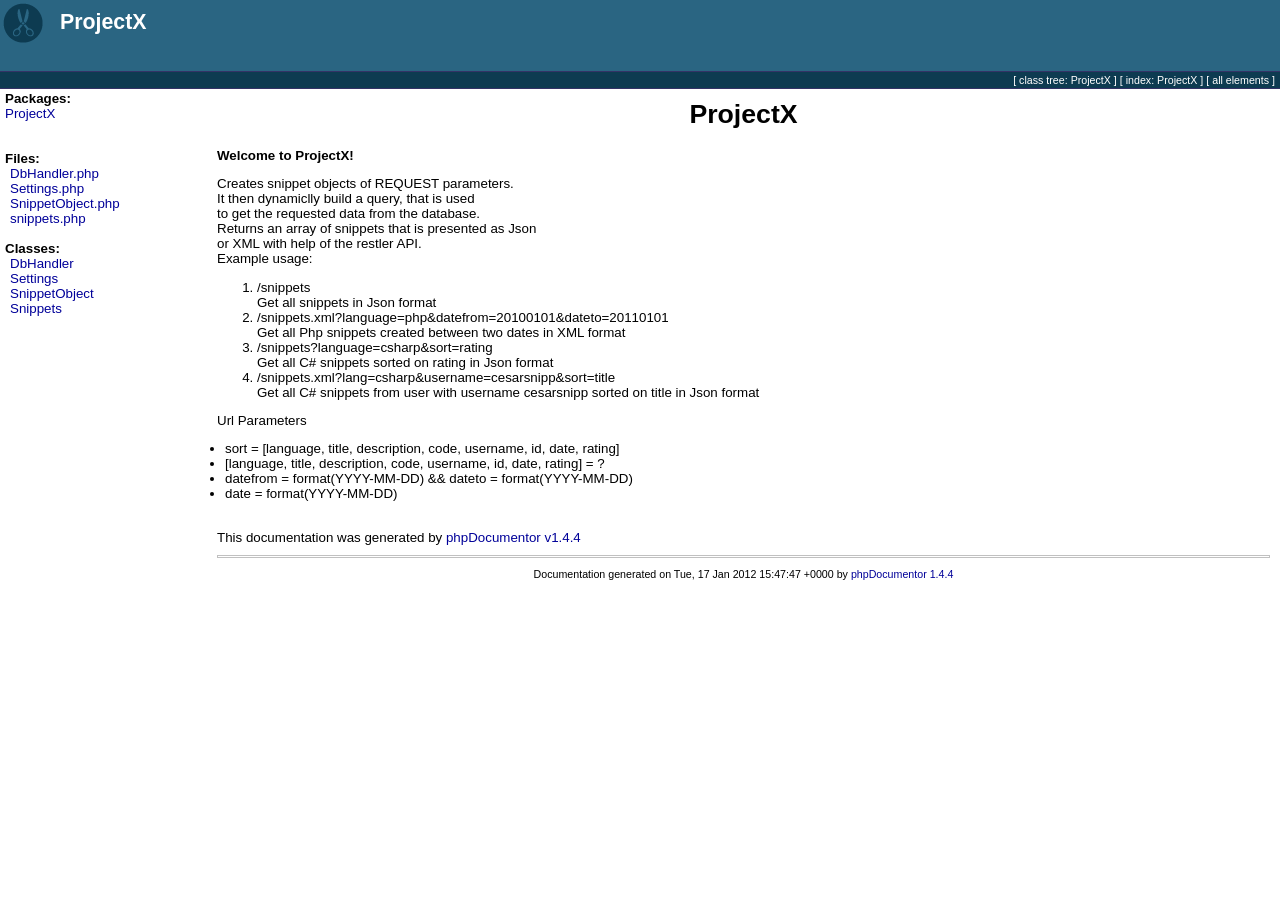
==== api/doc/index.html @ b9aeefb5 "Merge 1482326b5a8d791a7873bf4177b9079276017e6a into 828e2613642689c3f57d7b77e7cf5d850100e8f7" ====
<html>
<head>
<title>ProjectX</title>
<link rel="stylesheet" type="text/css" href="media/style.css">
</head>
<body>

<table border="0" cellspacing="0" cellpadding="0" height="48" width="100%">
  <tr>
    <td class="header_top">ProjectX</td>
  </tr>
  <tr><td class="header_line"><img src="media/empty.png" width="1" height="1" border="0" alt=""  /></td></tr>
  <tr>
    <td class="header_menu">
        
                                    
                              		  [ <a href="classtrees_ProjectX.html" class="menu">class tree: ProjectX</a> ]
		  [ <a href="elementindex_ProjectX.html" class="menu">index: ProjectX</a> ]
		  	    [ <a href="elementindex.html" class="menu">all elements</a> ]
    </td>
  </tr>
  <tr><td class="header_line"><img src="media/empty.png" width="1" height="1" border="0" alt=""  /></td></tr>
</table>

<table width="100%" border="0" cellpadding="0" cellspacing="0">
  <tr valign="top">
    <td width="200" class="menu">
      <b>Packages:</b><br />
              <a href="li_ProjectX.html">ProjectX</a><br />
            <br /><br />
                        <b>Files:</b><br />
      	  <div class="package">
			<a href="ProjectX/_helpers---DbHandler.php.html">		DbHandler.php
		</a><br>
			<a href="ProjectX/_helpers---Settings.php.html">		Settings.php
		</a><br>
			<a href="ProjectX/_models---SnippetObject.php.html">		SnippetObject.php
		</a><br>
			<a href="ProjectX/_models---snippets.php.html">		snippets.php
		</a><br>
	  </div><br />
      
      
            <b>Classes:</b><br />
        <div class="package">
		    		<a href="ProjectX/DbHandler.html">DbHandler</a><br />
	    		<a href="ProjectX/Settings.html">Settings</a><br />
	    		<a href="ProjectX/SnippetObject.html">SnippetObject</a><br />
	    		<a href="ProjectX/Snippets.html">Snippets</a><br />
	  </div>
                </td>
    <td>
      <table cellpadding="10" cellspacing="0" width="100%" border="0"><tr><td valign="top">

<div align="center"><h1>ProjectX</h1></div>
<b>Welcome to ProjectX!</b><br />
<p>Creates snippet objects of REQUEST parameters.<br/>
It then dynamiclly build a query, that is used<br/>  
to get the requested data from the database.<br/>
Returns an array of snippets that is presented as Json<br/>
or XML with help of the restler API.<br/>
Example usage:</p>

<ol>
     <li>   
         /snippets<br/>
         Get all snippets in Json format
     </li> 
     <li>
         /snippets.xml?language=php&datefrom=20100101&dateto=20110101<br/>
         Get all Php snippets created between two dates in XML format<br/>
     </li>  
     <li>
         /snippets?language=csharp&sort=rating<br/>
         Get all C# snippets sorted on rating in Json format
     </li>     
     <li>
         /snippets.xml?lang=csharp&username=cesarsnipp&sort=title<br/>
         Get all C# snippets from user with username cesarsnipp sorted on title in Json format
     </li>     
</ol> 

<p>Url Parameters</p>
<ul>
     <li>sort = [language, title, description, code, username, id, date, rating]</li>
     <li>[language, title, description, code, username, id, date, rating] = ?</li>
     <li>datefrom = format(YYYY-MM-DD) && dateto = format(YYYY-MM-DD)</li>
     <li>date = format(YYYY-MM-DD)</li>
</ul>
<br />
This documentation was generated by <a href="http://www.phpdoc.org">phpDocumentor v1.4.4</a><br />
        <div class="credit">
		    <hr />
		    Documentation generated on Tue, 17 Jan 2012 15:47:47 +0000 by <a href="http://www.phpdoc.org">phpDocumentor 1.4.4</a>
	      </div>
      </td></tr></table>
    </td>
  </tr>
</table>

</body>
</html>
---- api/doc/media/style.css ----
.php {
	padding: 1em;
}
.php-src { font-family: 'Courier New', Courier, monospace; font-weight: normal; }

body
{
  color:              #000000;
  background-color:   #ffffff;
  background-image:   url("background.png");
  background-repeat:  repeat-y;
  font-family:        tahoma, verdana, arial, sans-serif;
  font-size:          10pt;
  margin:             0;
  padding:            0;
}

a
{
  color:              #000099;
  background-color:   transparent;
  text-decoration:    none;
}

a:hover
{
  text-decoration:    underline;
}

a.menu
{
  color:              #ffffff;
  background-color:   transparent;
}

td
{
  font-size:          10pt;
}

td.header_top
{
  color:              #ffffff;
  background-image:url('logo.png');
  background-repeat:no-repeat;
  background-color:   #2A6582;
  font-size:          16pt;
  font-weight:        bold;
  text-align:         left;
  padding:            10px 0 36px 60px;
}

td.header_line
{
  color:              #ffffff;
  background-color:   #333366;
}

td.header_menu
{
  color:              #ffffff;
  background-color:   #0D3B51;
  font-size:          8pt;
  text-align:         right;
  padding:            2px;
  padding-right:      5px;
}

td.menu
{
  padding:            2px;
  padding-left:       5px;
}

td.code_border
{
  color:              #000000;
  background-color:   #c0c0c0;
}

td.code
{
  color:              #000000;
  background-color:   #f0f0f0;
}

td.type
{
  font-style:         italic;
}

div.credit
{
  font-size:          8pt;
  text-align:         center;
}

div.package
{
  padding-left:       5px;
}

div.tags
{
  padding-left:       15px;
}

div.function
{
  padding-left:       15px;
}

div.top
{
  font-size:          8pt;
}

div.warning
{
  color:              #ff0000;
  background-color:   transparent;
}

div.description
{
  padding-left:       15px;
}

hr
{
  height:             1px;
  border-style:       solid;
  border-color:       #c0c0c0;
  margin-top:         10px;
  margin-bottom:      10px;
}

span.smalllinenumber
{
  font-size:          8pt;
}

ul {
	margin-left:		0px;
	padding-left:		8px;
}
/* Syntax highlighting */

.src-code { background-color: #f5f5f5; border: 1px solid #ccc9a4; padding: 0 0 0 1em; margin : 0px;
            font-family: 'Courier New', Courier, monospace; font-weight: normal; }
.src-line {  font-family: 'Courier New', Courier, monospace; font-weight: normal; }

.src-comm { color: green; }
.src-id {  }
.src-inc { color: #0000FF; }
.src-key { color: #0000FF; }
.src-num { color: #CC0000; }
.src-str { color: #66cccc; }
.src-sym { font-weight: bold; }
.src-var { }

.src-php { font-weight: bold; }

.src-doc { color: #009999 }
.src-doc-close-template { color: #0000FF }
.src-doc-coretag { color: #0099FF; font-weight: bold }
.src-doc-inlinetag { color: #0099FF }
.src-doc-internal { color: #6699cc }
.src-doc-tag { color: #0080CC }
.src-doc-template { color: #0000FF }
.src-doc-type { font-style: italic }
.src-doc-var { font-style: italic }

.tute-tag { color: #009999 }
.tute-attribute-name { color: #0000FF }
.tute-attribute-value { color: #0099FF }
.tute-entity { font-weight: bold; }
.tute-comment { font-style: italic }
.tute-inline-tag { color: #636311; font-weight: bold }

/* tutorial */

.authors {  }
.author { font-style: italic; font-weight: bold }
.author-blurb { margin: .5em 0em .5em 2em; font-size: 85%; font-weight: normal; font-style: normal }
.example { border: 1px dashed #999999; background-color: #EEEEEE; padding: .5em; }
.listing { border: 1px dashed #999999; background-color: #EEEEEE; padding: .5em; white-space: nowrap; }
.release-info { font-size: 85%; font-style: italic; margin: 1em 0em }
.ref-title-box {  }
.ref-title {  }
.ref-purpose { font-style: italic; color: #666666 }
.ref-synopsis {  }
.title { font-weight: bold; margin: 1em 0em 0em 0em; padding: .25em; border: 2px solid #999999; background-color: #9999CC  }
.cmd-synopsis { margin: 1em 0em }
.cmd-title { font-weight: bold }
.toc { margin-left: 2em; padding-left: 0em }
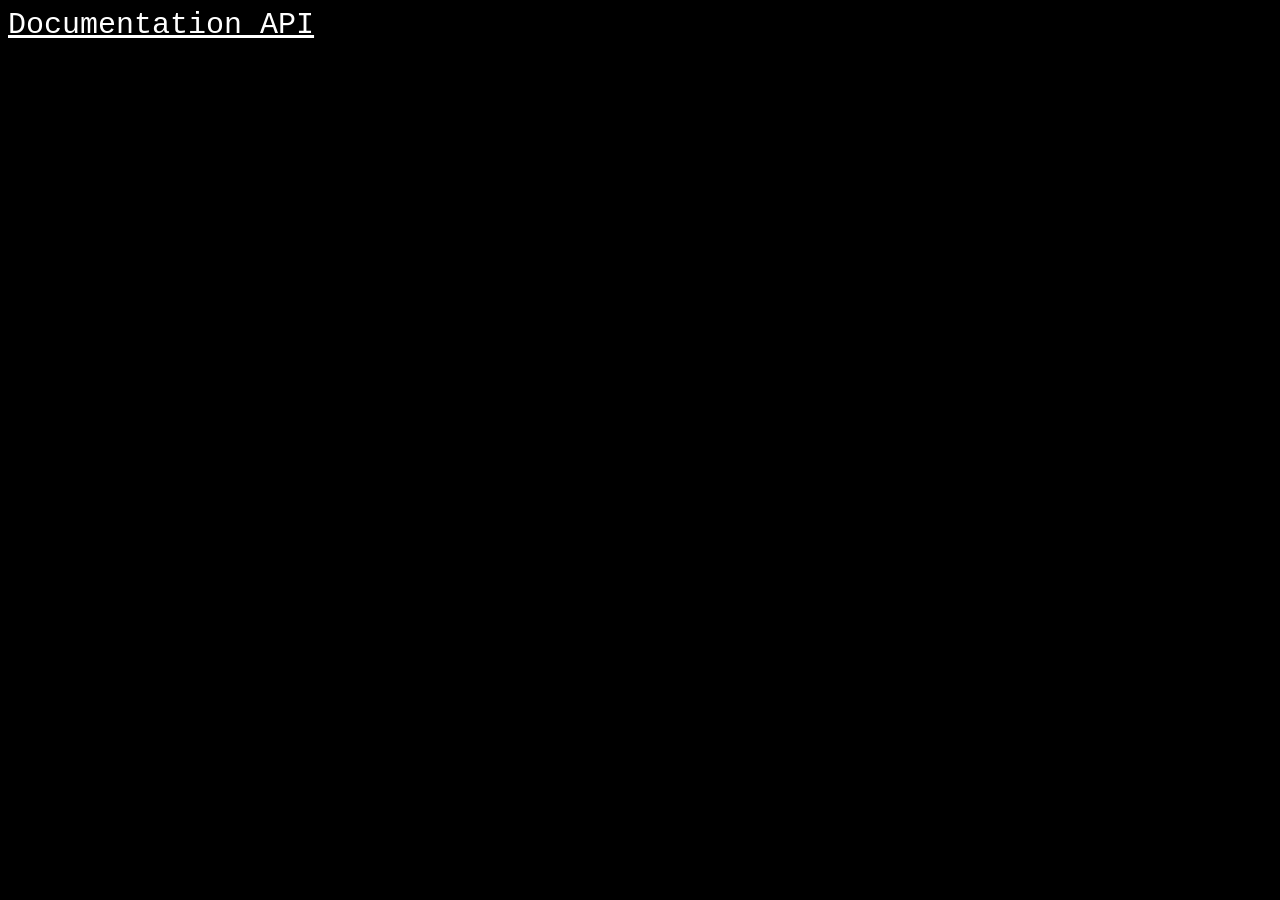
==== commit 94d87198: "Merge dcc9b3f78046234ea425af93a7553a409d6dc7de into 1956017597045308c79f4427cd8d9e53ddeb753a" ====
--- a/api/doc/index.html
+++ b/api/doc/index.html
@@ -1,102 +1,14 @@
-<html>
+<!DOCTYPE HTML>
+<html lang="en-US">
 <head>
-<title>ProjectX</title>
-<link rel="stylesheet" type="text/css" href="media/style.css">
+	<meta charset="UTF-8">
+	<title>Documentation API</title>
+	<style type="text/css">
+	body{background:black;}
+	a{font-size:30px; font-family:"courier new"; color:white;}
+</style>
 </head>
 <body>
-
-<table border="0" cellspacing="0" cellpadding="0" height="48" width="100%">
-  <tr>
-    <td class="header_top">ProjectX</td>
-  </tr>
-  <tr><td class="header_line"><img src="media/empty.png" width="1" height="1" border="0" alt=""  /></td></tr>
-  <tr>
-    <td class="header_menu">
-        
-                                    
-                              		  [ <a href="classtrees_ProjectX.html" class="menu">class tree: ProjectX</a> ]
-		  [ <a href="elementindex_ProjectX.html" class="menu">index: ProjectX</a> ]
-		  	    [ <a href="elementindex.html" class="menu">all elements</a> ]
-    </td>
-  </tr>
-  <tr><td class="header_line"><img src="media/empty.png" width="1" height="1" border="0" alt=""  /></td></tr>
-</table>
-
-<table width="100%" border="0" cellpadding="0" cellspacing="0">
-  <tr valign="top">
-    <td width="200" class="menu">
-      <b>Packages:</b><br />
-              <a href="li_ProjectX.html">ProjectX</a><br />
-            <br /><br />
-                        <b>Files:</b><br />
-      	  <div class="package">
-			<a href="ProjectX/_helpers---DbHandler.php.html">		DbHandler.php
-		</a><br>
-			<a href="ProjectX/_helpers---Settings.php.html">		Settings.php
-		</a><br>
-			<a href="ProjectX/_models---SnippetObject.php.html">		SnippetObject.php
-		</a><br>
-			<a href="ProjectX/_models---snippets.php.html">		snippets.php
-		</a><br>
-	  </div><br />
-      
-      
-            <b>Classes:</b><br />
-        <div class="package">
-		    		<a href="ProjectX/DbHandler.html">DbHandler</a><br />
-	    		<a href="ProjectX/Settings.html">Settings</a><br />
-	    		<a href="ProjectX/SnippetObject.html">SnippetObject</a><br />
-	    		<a href="ProjectX/Snippets.html">Snippets</a><br />
-	  </div>
-                </td>
-    <td>
-      <table cellpadding="10" cellspacing="0" width="100%" border="0"><tr><td valign="top">
-
-<div align="center"><h1>ProjectX</h1></div>
-<b>Welcome to ProjectX!</b><br />
-<p>Creates snippet objects of REQUEST parameters.<br/>
-It then dynamiclly build a query, that is used<br/>  
-to get the requested data from the database.<br/>
-Returns an array of snippets that is presented as Json<br/>
-or XML with help of the restler API.<br/>
-Example usage:</p>
-
-<ol>
-     <li>   
-         /snippets<br/>
-         Get all snippets in Json format
-     </li> 
-     <li>
-         /snippets.xml?language=php&datefrom=20100101&dateto=20110101<br/>
-         Get all Php snippets created between two dates in XML format<br/>
-     </li>  
-     <li>
-         /snippets?language=csharp&sort=rating<br/>
-         Get all C# snippets sorted on rating in Json format
-     </li>     
-     <li>
-         /snippets.xml?lang=csharp&username=cesarsnipp&sort=title<br/>
-         Get all C# snippets from user with username cesarsnipp sorted on title in Json format
-     </li>     
-</ol> 
-
-<p>Url Parameters</p>
-<ul>
-     <li>sort = [language, title, description, code, username, id, date, rating]</li>
-     <li>[language, title, description, code, username, id, date, rating] = ?</li>
-     <li>datefrom = format(YYYY-MM-DD) && dateto = format(YYYY-MM-DD)</li>
-     <li>date = format(YYYY-MM-DD)</li>
-</ul>
-<br />
-This documentation was generated by <a href="http://www.phpdoc.org">phpDocumentor v1.4.4</a><br />
-        <div class="credit">
-		    <hr />
-		    Documentation generated on Tue, 17 Jan 2012 15:47:47 +0000 by <a href="http://www.phpdoc.org">phpDocumentor 1.4.4</a>
-	      </div>
-      </td></tr></table>
-    </td>
-  </tr>
-</table>
-
+	<a href="doc.pdf">Documentation API</a>
 </body>
 </html>
